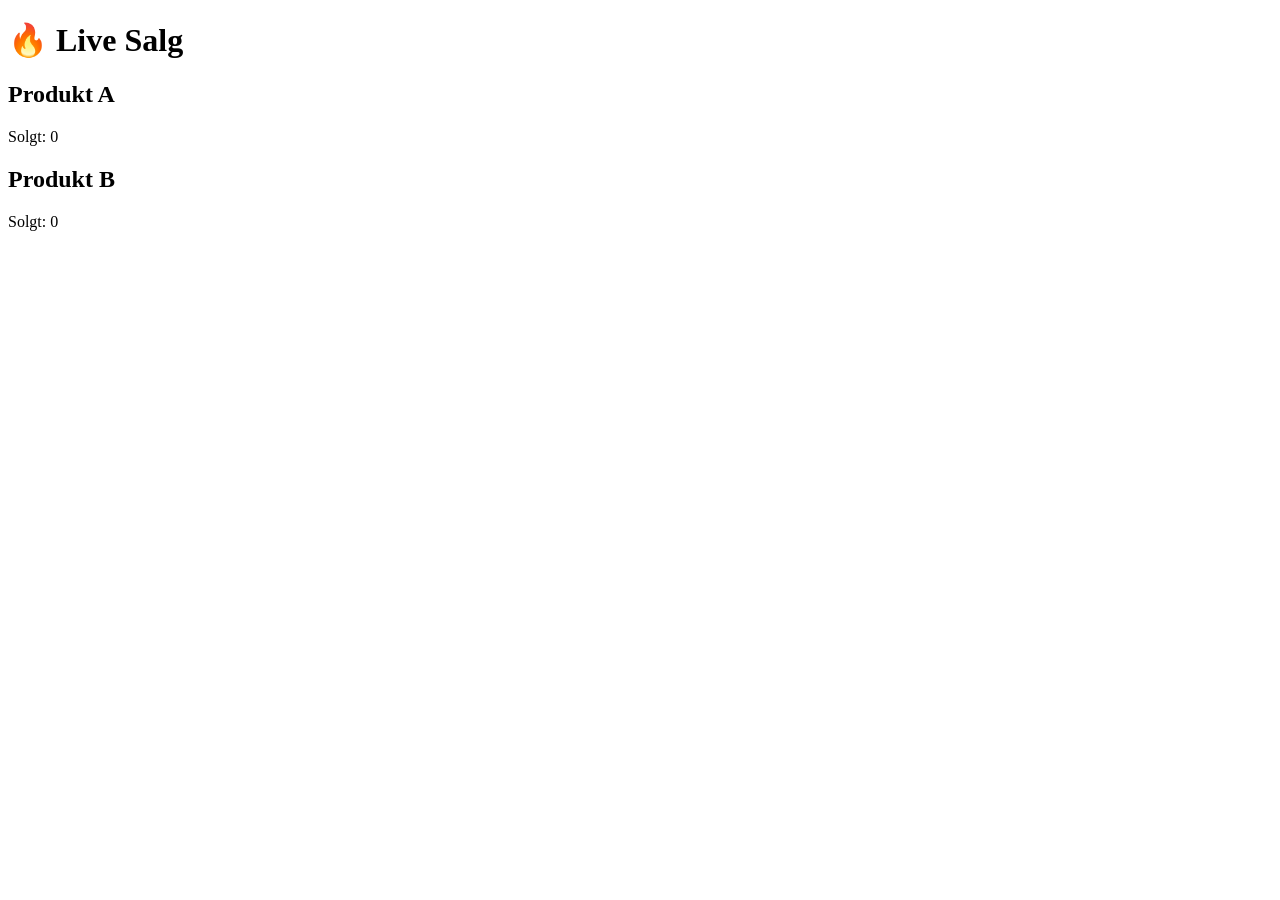
==== index.html @ 1cf55cbb "Create index.html" ====
<!DOCTYPE html>
<html lang="no">
<head>
  <meta charset="UTF-8" />
  <title>Live Salg</title>
  <link rel="stylesheet" href="style.css" />
</head>
<body>
  <h1>🔥 Live Salg</h1>

  <div class="product">
    <h2>Produkt A</h2>
    <p>Solgt: <span id="count-a">0</span></p>
  </div>

  <div class="product">
    <h2>Produkt B</h2>
    <p>Solgt: <span id="count-b">0</span></p>
  </div>

  <script src="app.js"></script>
</body>
</html>
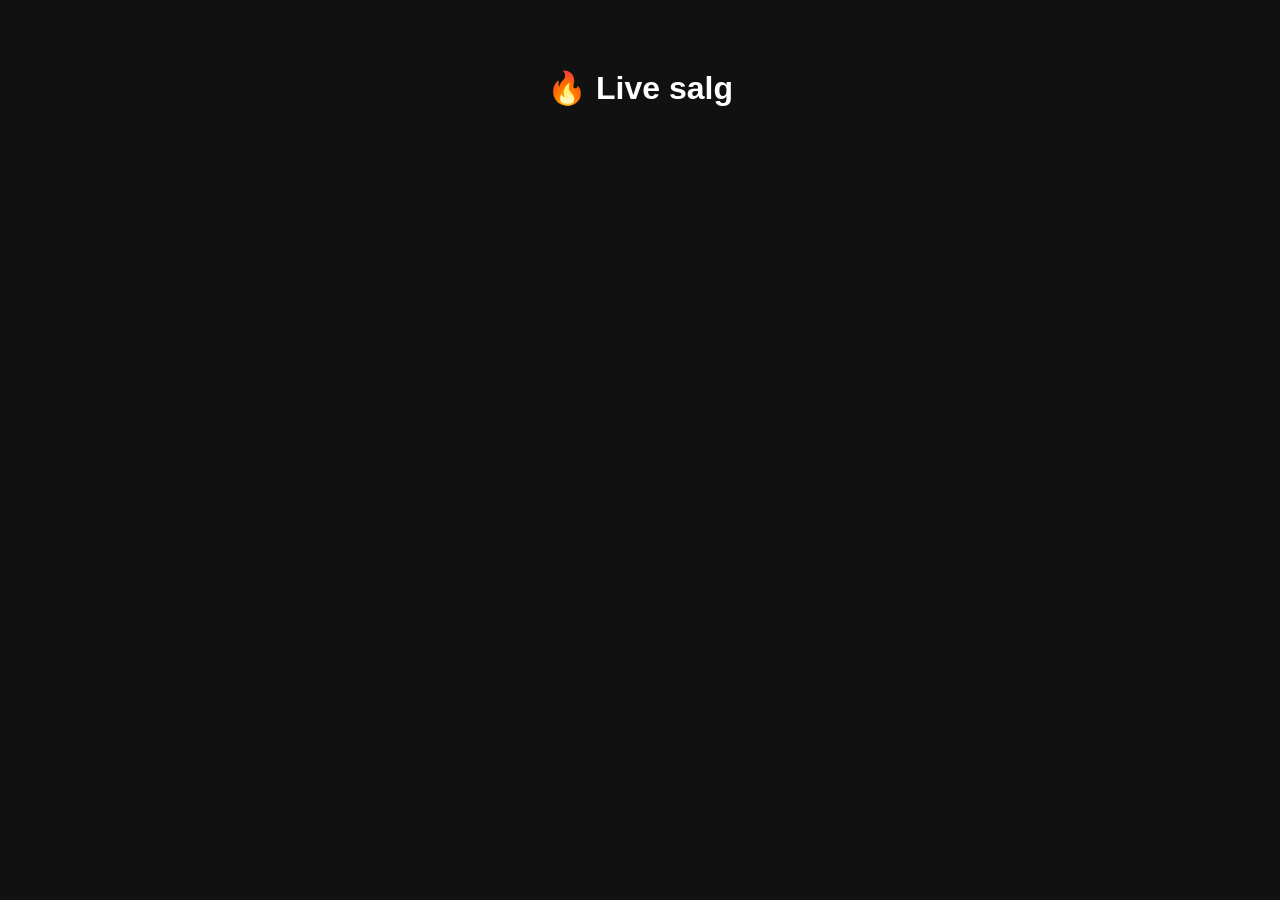
==== commit 488b0536: "Update index.html" ====
--- a/index.html
+++ b/index.html
@@ -1,22 +1,13 @@
 <!DOCTYPE html>
 <html lang="no">
 <head>
-  <meta charset="UTF-8" />
+  <meta charset="UTF-8">
   <title>Live Salg</title>
-  <link rel="stylesheet" href="style.css" />
+  <link rel="stylesheet" href="style.css">
 </head>
 <body>
-  <h1>🔥 Live Salg</h1>
-
-  <div class="product">
-    <h2>Produkt A</h2>
-    <p>Solgt: <span id="count-a">0</span></p>
-  </div>
-
-  <div class="product">
-    <h2>Produkt B</h2>
-    <p>Solgt: <span id="count-b">0</span></p>
-  </div>
+  <h1>🔥 Live salg</h1>
+  <div id="products"></div>
 
   <script src="app.js"></script>
 </body>
--- a/style.css
+++ b/style.css
@@ -0,0 +1,21 @@
+body {
+  font-family: Arial, sans-serif;
+  background: #111;
+  color: white;
+  text-align: center;
+  padding: 40px;
+}
+
+.product {
+  border: 2px solid #444;
+  padding: 20px;
+  margin: 20px auto;
+  max-width: 300px;
+  border-radius: 10px;
+}
+
+button {
+  padding: 15px 30px;
+  font-size: 18px;
+  cursor: pointer;
+}
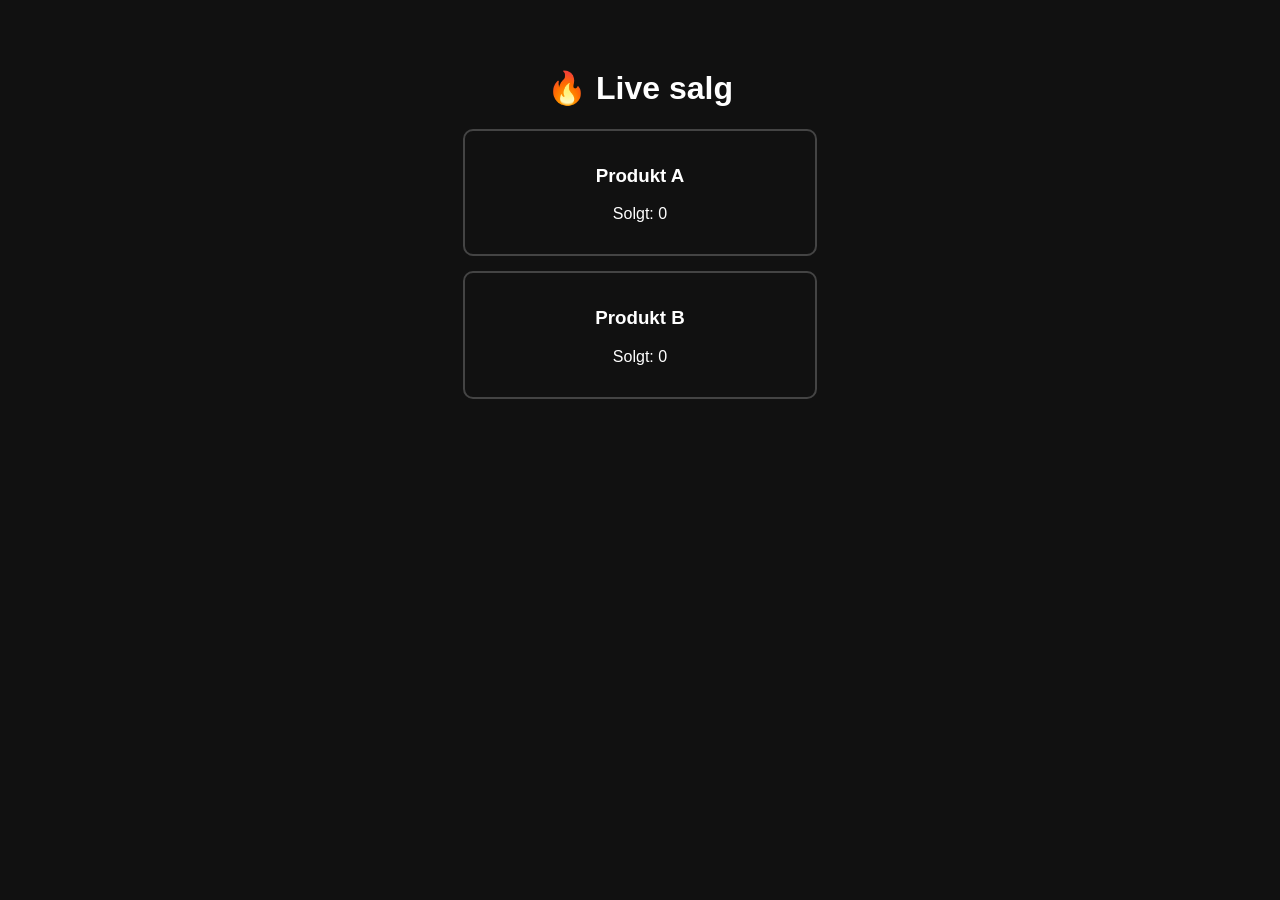
==== commit 4b5de75a: "Update index.html" ====
--- a/index.html
+++ b/index.html
@@ -5,7 +5,7 @@
   <title>Live Salg</title>
   <link rel="stylesheet" href="style.css">
 </head>
-<body>
+<body data-page="live">
   <h1>🔥 Live salg</h1>
   <div id="products"></div>
 
--- a/style.css
+++ b/style.css
@@ -1,5 +1,5 @@
 body {
-  font-family: Arial, sans-serif;
+  font-family: Arial;
   background: #111;
   color: white;
   text-align: center;
@@ -8,14 +8,34 @@
 
 .product {
   border: 2px solid #444;
-  padding: 20px;
-  margin: 20px auto;
-  max-width: 300px;
+  margin: 15px auto;
+  padding: 15px;
+  max-width: 320px;
   border-radius: 10px;
 }
 
 button {
-  padding: 15px 30px;
-  font-size: 18px;
+  margin: 5px;
+  padding: 10px 15px;
   cursor: pointer;
 }
+
+.top-btn {
+  position: fixed;
+  top: 15px;
+  right: 15px;
+}
+
+.modal {
+  position: fixed;
+  top: 40%;
+  left: 50%;
+  transform: translate(-50%, -50%);
+  background: #222;
+  padding: 20px;
+  border: 2px solid #555;
+}
+
+.hidden {
+  display: none;
+}
